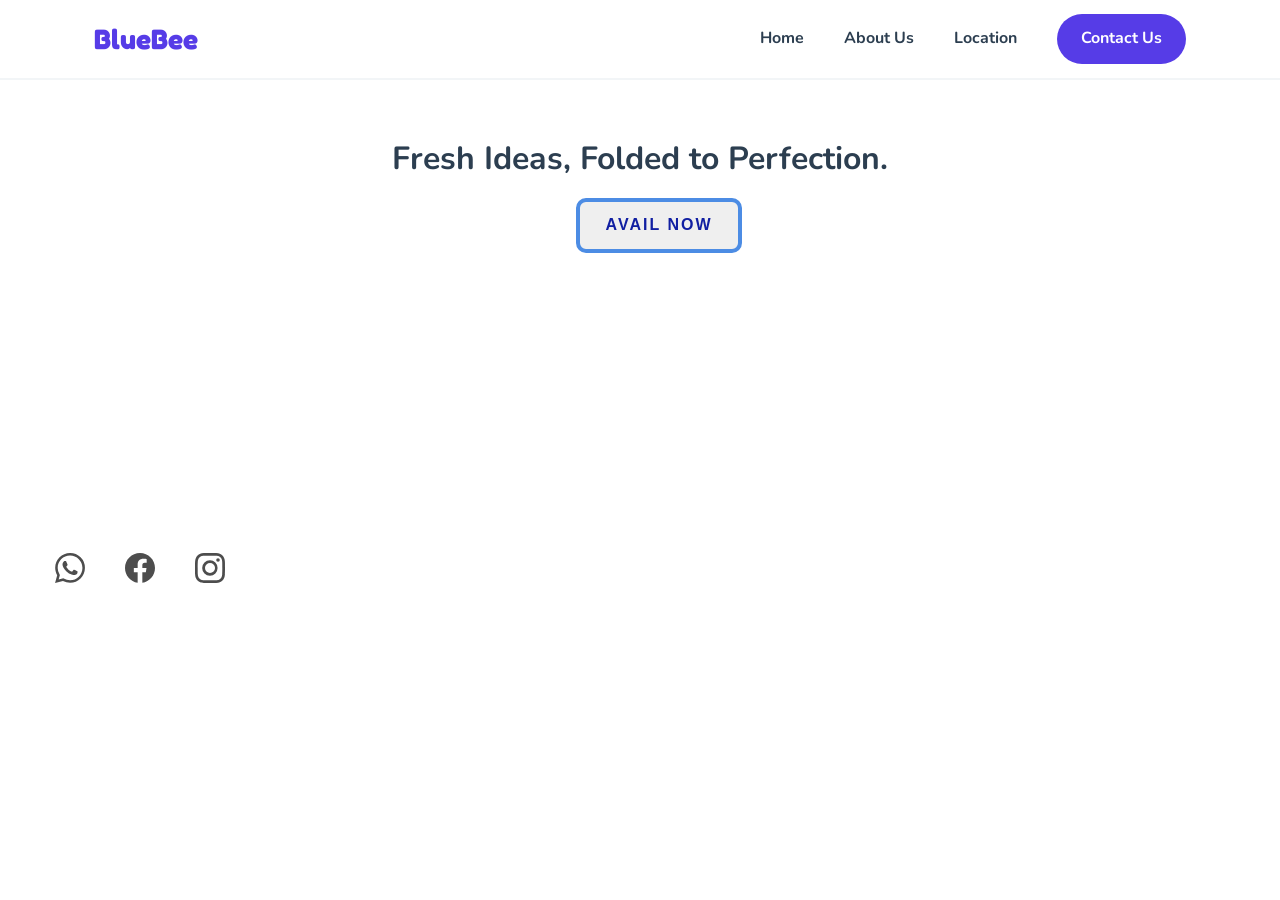
==== index.html @ 80781357 "Add files via upload" ====
<!DOCTYPE html>
<html lang="en">
<head>
    <meta charset="UTF-8">
    <meta name="viewport" content="width=device-width, initial-scale=1.0">
    <title>BlueeBee Laundry</title>
    <link rel="stylesheet" href="style.css">
    <style>
        @import url('https://fonts.googleapis.com/css2?family=Fredoka:wght@700&family=Nunito:wght@500;700&display=swap');
        /*
        ========================================
        CSS Custom Properties (Playful Theme)
        ========================================
        */
        :root {
            /*--color-background: #fff;*/
            background-image: url(www.png);
            background-repeat: no-repeat;
            background-position: center;
            background-attachment: fixed;
            background-size: 100%; /* Smaller number = more zoomed out/smaller image */
            --color-text: #2c3e50;
            --color-primary: #563ce7;
            --color-primary-darker: #582bc0; /* For reduced-motion hover */
            --color-secondary: #3498db;
            --color-highlight-bg: #f2f5f7;
            --font-family-sans-serif: "Nunito", system-ui, -apple-system, sans-serif;
            --font-weight-bold: 700;
            --navbar-height: 80px;
            --navbar-padding: 1.5rem;
            --container-width: 1140px;
            --transition-speed: 0.3s;
            --transition-bounce: cubic-bezier(0.68, -0.55, 0.27, 1.55);
        }

        @import url('https://fonts.googleapis.com/css2?family=Nunito:wght@500;700&display=swap');
        
        *, *::before, *::after { box-sizing: border-box; }

        body {
            margin: 0; font-family: var(--font-family-sans-serif);
            font-size: 1rem; font-weight: 500; line-height: 1.6;
            color: var(--color-text); background-color: var(--color-background);
        }
        
        /* 2. TARGET THE BRAND SPECIFICALLY */
    .navbar__brand { 
        font-family: 'Fredoka', sans-serif !important; /* !important ensures it overrides everything else */
        font-size: 6rem; 
        font-weight: 40; 
        color: var(--color-primary); 
    }

        /*.content { height: 200vh; padding: 120px 2rem; text-align: center; }*/
        .content { 
    flex: 1; /* Fills remaining space */
    display: flex;
    flex-direction: column;
    justify-content: center;
    align-items: center;
    padding: 2rem;
    text-align: center;
}
        ul { list-style: none; margin: 0; padding: 0; }
        a { text-decoration: none; color: inherit; }

        /*
        ========================================
        Navbar Base & Mobile Styles
        ========================================
        */
        .navbar {
            height: var(--navbar-height); display: flex; align-items: center;
            background-color: var(--color-background);
            border-bottom: 2px solid var(--color-highlight-bg);
            position: sticky; top: 0; z-index: 1000;
        }
        .navbar__container {
            display: flex; justify-content: space-between; align-items: center;
            width: 100%; max-width: var(--container-width);
            margin: 0 auto; padding: 0 var(--navbar-padding);
        }
        .navbar__brand { font-size: 1.75rem; font-weight: var(--font-weight-bold); color: var(--color-primary); }
        .navbar__toggle { display: block; border: none; padding: 0.5rem; background: transparent; cursor: pointer; z-index: 1001; }
        .navbar__toggle .bar { display: block; width: 25px; height: 3px; margin: 5px auto; background-color: var(--color-text); border-radius: 3px; transition: all var(--transition-speed) var(--transition-bounce); }
        /* These transforms are for the mobile menu 'hamburger' to 'X' animation */
        .navbar__toggle.is-active .bar:nth-child(1) { transform: translateY(8px) rotate(45deg); }
        .navbar__toggle.is-active .bar:nth-child(2) { opacity: 0; }
        .navbar__toggle.is-active .bar:nth-child(3) { transform: translateY(-8px) rotate(-45deg); }
        
        .navbar__menu { display: none; flex-direction: column; width: 100%; position: absolute; top: var(--navbar-height); left: 0; background-color: var(--color-background); border-bottom: 2px solid var(--color-highlight-bg); box-shadow: 0 10px 20px rgba(0,0,0,0.04); z-index: 999; }
        .navbar__menu.is-active { display: flex; }
        .navbar__item { text-align: center; }
        .navbar__link { display: block; padding: 1.5rem; font-weight: var(--font-weight-bold); transition: background-color var(--transition-speed) ease; }
        .navbar__link:hover, .navbar__link:focus { background-color: var(--color-highlight-bg); }
        :is(.navbar__toggle, .navbar__link):focus-visible { outline: 3px solid var(--color-secondary); outline-offset: 2px; }

        /*
        ========================================
        Desktop Navbar Styles & Animations
        ========================================
        */
        @media (min-width: 768px) {
            .navbar__toggle { display: none; }
            .navbar__menu { display: flex; flex-direction: row; align-items: center; position: static; width: auto; background: none; border: none; box-shadow: none; }
            .navbar__list { display: flex; align-items: center; gap: 0.5rem; }
            .navbar__link { padding: 0.5rem 1rem; position: relative; }
            
            /* General hover rule that applies to non-CTA links. */
            .navbar__link:not(.navbar__link--cta):hover, 
            .navbar__link:not(.navbar__link--cta):focus { background-color: transparent; }
            
            /* Underline animation */
            .navbar__link:not(.navbar__link--cta)::after {
                content: ''; position: absolute; bottom: 0; left: 50%; width: 0;
                height: 3px; background-color: var(--color-secondary);
                transition: all var(--transition-speed) ease; transform: translateX(-50%);
            }
            .navbar__link:not(.navbar__link--cta):hover::after, .navbar__link:not(.navbar__link--cta):focus::after { width: 100%; }

            /* CTA Button */
            .navbar__item--cta { margin-left: 1rem; }
            .navbar__link--cta {
                background-color: var(--color-primary); color: #fff;
                padding: 0.75rem 1.5rem; border-radius: 50px;
                transition: transform var(--transition-speed) var(--transition-bounce), 
                            background-color var(--transition-speed) ease;
            }
            
            .navbar__link--cta:hover, .navbar__link--cta:focus {
                background-color: var(--color-primary);
                transform: scale(1.1);
            }
        }
        
        /* Reduced Motion Accessibility */
        @media (prefers-reduced-motion: reduce) {
            /* Disable animations */
            .navbar__toggle .bar, .navbar__link:not(.navbar__link--cta)::after, .navbar__link--cta { transition: none; }
            /* Instantly show underline for non-CTA links on hover */
            .navbar__link:not(.navbar__link--cta):hover::after, .navbar__link:not(.navbar__link--cta):focus::after { width: 100%; }
            /* Disable scaling on CTA and just change color for feedback */
            .navbar__link--cta:hover, .navbar__link--cta:focus {
                transform: none;
                background-color: var(--color-primary-darker);
            }
        }
    </style>
</head>
<body>
    <header class="navbar">
        <div class="navbar__container">
            <a href="#" class="navbar__brand">BlueBee</a>
            <button class="navbar__toggle" id="navbarToggle" aria-label="Toggle navigation" aria-controls="navbarMenu" aria-expanded="false">
                <span class="bar"></span><span class="bar"></span><span class="bar"></span>
            </button>
            <nav id="navbarMenu" class="navbar__menu" role="navigation" aria-labelledby="navbarToggle">
                <ul class="navbar__list">
    <li class="navbar__item"><a href="index.html" class="navbar__link">Home</a></li>
    
    <li class="navbar__item"><a href="about.html" class="navbar__link">About Us</a></li>
    
    <li class="navbar__item"><a href="location.html" class="navbar__link">Location</a></li>
    
    <li class="navbar__item navbar__item--cta"><a href="contact.html" class="navbar__link navbar__link--cta">Contact Us</a></li>
</ul>
            </nav>
        </div>
    </header>

    <main class="content">
        <h1>Fresh Ideas, Folded to Perfection.</h1>
    </main>
    
    <script>
        document.addEventListener('DOMContentLoaded', function () {
            const navbarToggle = document.getElementById('navbarToggle');
            const navbarMenu = document.getElementById('navbarMenu');
            if (navbarToggle && navbarMenu) {
                navbarToggle.addEventListener('click', function () {
                    navbarToggle.classList.toggle('is-active');
                    navbarMenu.classList.toggle('is-active');

                    const isExpanded = navbarToggle.getAttribute('aria-expanded') === 'true';
                    navbarToggle.setAttribute('aria-expanded', !isExpanded);
                });
            }
        });
    </script>
    <!-- From Uiverse.io by cssbuttons-io --> 
<button id="availBtn" class="c-button c-button--gooey"> Avail Now
  <div class="c-button__blobs">
    <div></div>
    <div></div>
    <div></div>
  </div>
</button>
<svg xmlns="http://www.w3.org/2000/svg" version="1.1" style="display: block; height: 0; width: 0;">
  <defs>
    <filter id="goo">
      <feGaussianBlur in="SourceGraphic" stdDeviation="10" result="blur"></feGaussianBlur>
      <feColorMatrix in="blur" mode="matrix" values="1 0 0 0 0  0 1 0 0 0  0 0 1 0 0  0 0 0 18 -7" result="goo"></feColorMatrix>
      <feBlend in="SourceGraphic" in2="goo"></feBlend>
    </filter>
  </defs>
</svg>
<!-- From Uiverse.io by wilsondesouza --> 
<ul class="example-2">
  <li class="icon-content">
    <a
      data-social="whatsapp"
      aria-label="Whatsapp"
      href="https://wa.me/09948471934"
    >
      <div class="filled"></div>
      <svg
        xml:space="preserve"
        viewBox="0 0 24 24"
        class="bi bi-whatsapp"
        fill="currentColor"
        height="24"
        width="24"
        xmlns="http://www.w3.org/2000/svg"
      >
        <path
          fill="currentColor"
          d="M17.472 14.382c-.297-.149-1.758-.867-2.03-.967-.273-.099-.471-.148-.67.15-.197.297-.767.966-.94 1.164-.173.199-.347.223-.644.075-.297-.15-1.255-.463-2.39-1.475-.883-.788-1.48-1.761-1.653-2.059-.173-.297-.018-.458.13-.606.134-.133.298-.347.446-.52.149-.174.198-.298.298-.497.099-.198.05-.371-.025-.52-.075-.149-.669-1.612-.916-2.207-.242-.579-.487-.5-.669-.51-.173-.008-.371-.01-.57-.01-.198 0-.52.074-.792.372-.272.297-1.04 1.016-1.04 2.479 0 1.462 1.065 2.875 1.213 3.074.149.198 2.096 3.2 5.077 4.487.709.306 1.262.489 1.694.625.712.227 1.36.195 1.871.118.571-.085 1.758-.719 2.006-1.413.248-.694.248-1.289.173-1.413-.074-.124-.272-.198-.57-.347m-5.421 7.403h-.004a9.87 9.87 0 01-5.031-1.378l-.361-.214-3.741.982.998-3.648-.235-.374a9.86 9.86 0 01-1.51-5.26c.001-5.45 4.436-9.884 9.888-9.884 2.64 0 5.122 1.03 6.988 2.898a9.825 9.825 0 012.893 6.994c-.003 5.45-4.437 9.884-9.885 9.884m8.413-18.297A11.815 11.815 0 0012.05 0C5.495 0 .16 5.335.157 11.892c0 2.096.547 4.142 1.588 5.945L.057 24l6.305-1.654a11.882 11.882 0 005.683 1.448h.005c6.554 0 11.89-5.335 11.893-11.893a11.821 11.821 0 00-3.48-8.413Z"
        ></path>
      </svg>
    </a>
    <div class="tooltip">Whatsapp</div>
  </li>
  <li class="icon-content">
    <a
      data-social="facebook"
      aria-label="Facebook"
      href="https://www.facebook.com/bluebee28"
    >
      <div class="filled"></div>
      <svg
        xml:space="preserve"
        viewBox="0 0 24 24"
        class="bi bi-facbook"
        fill="currentColor"
        height="24"
        width="24"
        xmlns="http://www.w3.org/2000/svg"
      >
        <path
          fill="currentColor"
          d="M23.9981 11.9991C23.9981 5.37216 18.626 0 11.9991 0C5.37216 0 0 5.37216 0 11.9991C0 17.9882 4.38789 22.9522 10.1242 23.8524V15.4676H7.07758V11.9991H10.1242V9.35553C10.1242 6.34826 11.9156 4.68714 14.6564 4.68714C15.9692 4.68714 17.3424 4.92149 17.3424 4.92149V7.87439H15.8294C14.3388 7.87439 13.8739 8.79933 13.8739 9.74824V11.9991H17.2018L16.6698 15.4676H13.8739V23.8524C19.6103 22.9522 23.9981 17.9882 23.9981 11.9991Z"
        ></path>
      </svg>
    </a>
    <div class="tooltip">Facebook</div>
  </li>
  <li class="icon-content">
    <a
      data-social="instagram"
      aria-label="Instagram"
      href="https://www.instagram.com/xiii_heart?igsh=ZzQ3cXI5MnNkMmFt"
    >
      <div class="filled"></div>
      <svg
        xml:space="preserve"
        viewBox="0 0 16 16"
        class="bi bi-instagram"
        fill="currentColor"
        height="16"
        width="16"
        xmlns="http://www.w3.org/2000/svg"
      >
        <path
          fill="currentColor"
          d="M8 0C5.829 0 5.556.01 4.703.048 3.85.088 3.269.222 2.76.42a3.9 3.9 0 0 0-1.417.923A3.9 3.9 0 0 0 .42 2.76C.222 3.268.087 3.85.048 4.7.01 5.555 0 5.827 0 8.001c0 2.172.01 2.444.048 3.297.04.852.174 1.433.372 1.942.205.526.478.972.923 1.417.444.445.89.719 1.416.923.51.198 1.09.333 1.942.372C5.555 15.99 5.827 16 8 16s2.444-.01 3.298-.048c.851-.04 1.434-.174 1.943-.372a3.9 3.9 0 0 0 1.416-.923c.445-.445.718-.891.923-1.417.197-.509.332-1.09.372-1.942C15.99 10.445 16 10.173 16 8s-.01-2.445-.048-3.299c-.04-.851-.175-1.433-.372-1.941a3.9 3.9 0 0 0-.923-1.417A3.9 3.9 0 0 0 13.24.42c-.51-.198-1.092-.333-1.943-.372C10.443.01 10.172 0 7.998 0zm-.717 1.442h.718c2.136 0 2.389.007 3.232.046.78.035 1.204.166 1.486.275.373.145.64.319.92.599s.453.546.598.92c.11.281.24.705.275 1.485.039.843.047 1.096.047 3.231s-.008 2.389-.047 3.232c-.035.78-.166 1.203-.275 1.485a2.5 2.5 0 0 1-.599.919c-.28.28-.546.453-.92.598-.28.11-.704.24-1.485.276-.843.038-1.096.047-3.232.047s-2.39-.009-3.233-.047c-.78-.036-1.203-.166-1.485-.276a2.5 2.5 0 0 1-.92-.598 2.5 2.5 0 0 1-.6-.92c-.109-.281-.24-.705-.275-1.485-.038-.843-.046-1.096-.046-3.233s.008-2.388.046-3.231c.036-.78.166-1.204.276-1.486.145-.373.319-.64.599-.92s.546-.453.92-.598c.282-.11.705-.24 1.485-.276.738-.034 1.024-.044 2.515-.045zm4.988 1.328a.96.96 0 1 0 0 1.92.96.96 0 0 0 0-1.92m-4.27 1.122a4.109 4.109 0 1 0 0 8.217 4.109 4.109 0 0 0 0-8.217m0 1.441a2.667 2.667 0 1 1 0 5.334 2.667 2.667 0 0 1 0-5.334"
        ></path>
      </svg>
    </a>
    <div class="tooltip">Instagram</div>
  </li>
</ul>
<div id="availModal" class="modal">
    <div class="modal-content">
        <span class="close-btn">&times;</span>
        <h2 style="color: #563ce7; font-family: 'Fredoka', sans-serif;">How to Avail</h2>
        <div style="text-align: left; margin: 20px 0; line-height: 1.8;">
            <p>🐝 <strong></strong> You can avail of our services by visiting our location near Atabay Elementary High School. Our place is easy to find since it is located close to the school. Feel free to drop by during our operating hours—we will be happy to assist you.</p>
            
        </div>
        <a href="contact.html" class="navbar__link--cta" style="text-decoration: none; display: inline-block; padding: 12px 25px;">Contact Us</a>
    </div>
</div>
<script src="script.js"></script>
</body>
</html>
---- style.css ----
.navbar__brand { 
    font-family: 'Fredoka', sans-serif; 
    font-size: 1.75rem; 
    font-weight: var(--font-weight-bold); 
    color: var(--color-primary); 
    
}

.c-button {
  color: #44ACFF;
  font-weight: 700;
  font-size: 16px;
  text-decoration: none;
  padding: 0.9em 1.6em;
  cursor: pointer;
  display: inline-block;
  vertical-align: middle;
  position: center;
  z-index: 1;
  left: 45%;
  top: -40px;
  font-family: 'Segoe UI', Tahoma, Geneva, Verdana, sans-serif;
}

.c-button--gooey {
  color: #111FA2;
  text-transform: uppercase;
  letter-spacing: 2px;
  border: 4px solid #4C8CE4;
  position: relative;
  transition: all 700ms ease;
  border-radius: 10px;
}

.c-button--gooey .c-button__blobs {
  height: 100%;
  filter: url(#goo);
  overflow: hidden;
  position: absolute;
  top: 0;
  left: 0;
  bottom: -3px;
  right: -1px;
  z-index: -1;
}

.c-button--gooey .c-button__blobs div {
  background-color: #3498db;
  width: 34%;
  height: 100%;
  border-radius: 100%;
  position: absolute;
  transform: scale(1.4) translateY(125%) translateZ(0);
  transition: all 700ms ease;
}

.c-button--gooey .c-button__blobs div:nth-child(1) {
  left: -5%;
}

.c-button--gooey .c-button__blobs div:nth-child(2) {
  left: 30%;
  transition-delay: 60ms;
}

.c-button--gooey .c-button__blobs div:nth-child(3) {
  left: 66%;
  transition-delay: 25ms;
}

.c-button--gooey:hover {
  color: #fff;
}

.c-button--gooey:hover .c-button__blobs div {
  transform: scale(1.4) translateY(0) translateZ(0);
}

 
.card {
  width: fit-content;
  height: fit-content;
  background-color: transparent;
  display: flex;
  align-items: center;
  justify-content: center;
  padding: 25px 25px;
  gap: 15px;
  box-shadow: 0px 0px 20px rgba(0, 0, 0, 0.055);
margin-top: 250px;
margin-left: 4%;
}

/* for all social containers*/
.socialContainer {
  width: 48px;
  height: 48px;
  background-color: #81A6C6;
  display: flex;
  align-items: center;
  justify-content: center;
  overflow: hidden;
  transition-duration: .3s;
}
/* instagram*/
.containerOne:hover {
  background-color: #d62976;
  transition-duration: .3s;
}
/* twitter*/
.containerTwo:hover {
  background-color: #00acee;
  transition-duration: .3s;
}
/* linkdin*/
.containerThree:hover {
  background-color: #0072b1;
  transition-duration: .3s;
}
/* Whatsapp*/
.containerFour:hover {
  background-color: #128C7E;
  transition-duration: .3s;
}

.socialContainer:active {
  transform: scale(0.9);
  transition-duration: .3s;
}

.socialSvg {
  width: 17px;
}

.socialSvg path {
  fill: rgb(255, 255, 255);
}

.socialContainer:hover .socialSvg {
  animation: slide-in-top 0.3s both;
}

@keyframes slide-in-top {
  0% {
    transform: translateY(-50px);
    opacity: 0;
  }

  100% {
    transform: translateY(0);
    opacity: 1;
  }
}
/* From Uiverse.io by wilsondesouza */ 
ul {
  list-style: none;
}

.example-2 {
  display: flex;
  justify-content: center;
  align-items: center;
  margin-top: 250px;
  margin-left: -1000px;
}
.example-2 .icon-content {
  margin: 0 10px;
  position: relative;
}
.example-2 .icon-content .tooltip {
  position: absolute;
  top: -30px;
  left: 50%;
  transform: translateX(-50%);
  color: #fff;
  padding: 6px 10px;
  border-radius: 5px;
  opacity: 0;
  visibility: hidden;
  font-size: 14px;
  transition: all 0.3s ease;
}
.example-2 .icon-content:hover .tooltip {
  opacity: 1;
  visibility: visible;
  top: -50px;
}
.example-2 .icon-content a {
  position: relative;
  overflow: hidden;
  display: flex;
  justify-content: center;
  align-items: center;
  width: 50px;
  height: 50px;
  border-radius: 50%;
  color: #4d4d4d;
  background-color: #fff;
  transition: all 0.3s ease-in-out;
}
.example-2 .icon-content a:hover {
  box-shadow: 3px 2px 45px 0px rgb(0 0 0 / 12%);
}
.example-2 .icon-content a svg {
  position: relative;
  z-index: 1;
  width: 30px;
  height: 30px;
}
.example-2 .icon-content a:hover {
  color: white;
}
.example-2 .icon-content a .filled {
  position: absolute;
  top: auto;
  bottom: 0;
  left: 0;
  width: 100%;
  height: 0;
  background-color: #000;
  transition: all 0.3s ease-in-out;
}
.example-2 .icon-content a:hover .filled {
  height: 100%;
}

.example-2 .icon-content a[data-social="whatsapp"] .filled,
.example-2 .icon-content a[data-social="whatsapp"] ~ .tooltip {
  background-color: #128c7e;
}

.example-2 .icon-content a[data-social="facebook"] .filled,
.example-2 .icon-content a[data-social="facebook"] ~ .tooltip {
  background-color: #3b5998;
}
.example-2 .icon-content a[data-social="instagram"] .filled,
.example-2 .icon-content a[data-social="instagram"] ~ .tooltip {
  background: linear-gradient(
    45deg,
    #405de6,
    #5b51db,
    #b33ab4,
    #c135b4,
    #e1306c,
    #fd1f1f
  );
}
.example-2 .icon-content a[data-social="youtube"] .filled,
.example-2 .icon-content a[data-social="youtube"] ~ .tooltip {
  background-color: #ff0000;
}
.map-placeholder {
    width: 100%;
    height: 400px; /* Increased height so the map looks better */
    background-color: #e0e0e0;
    border-radius: 15px;
    margin-bottom: 20px;
    overflow: hidden; /* This keeps the map inside the rounded corners */
}
/* --- Modal Background --- */
.modal {
    display: none; 
    position: fixed; 
    z-index: 2000; 
    left: 0;
    top: 0;
    width: 100%; 
    height: 100%; 
    background-color: rgba(0,0,0,0.6); 
    backdrop-filter: blur(8px); /* Blurs the laundry UI behind the popup */
}

/* --- The White Box --- */
.modal-content {
    background-color: #ffffff;
    margin: 10% auto; 
    padding: 40px;
    border-radius: 30px;
    width: 85%;
    max-width: 450px;
    text-align: center;
    position: relative;
    box-shadow: 0 20px 50px rgba(0,0,0,0.3);
    animation: bounceIn 0.4s cubic-bezier(0.68, -0.55, 0.265, 1.55);
}

@keyframes bounceIn {
    from { transform: scale(0.5); opacity: 0; }
    to { transform: scale(1); opacity: 1; }
}

.close-btn {
    position: absolute;
    top: 15px;
    right: 20px;
    font-size: 28px;
    font-weight: bold;
    color: #ccc;
    cursor: pointer;
}

.close-btn:hover { color: #563ce7; }
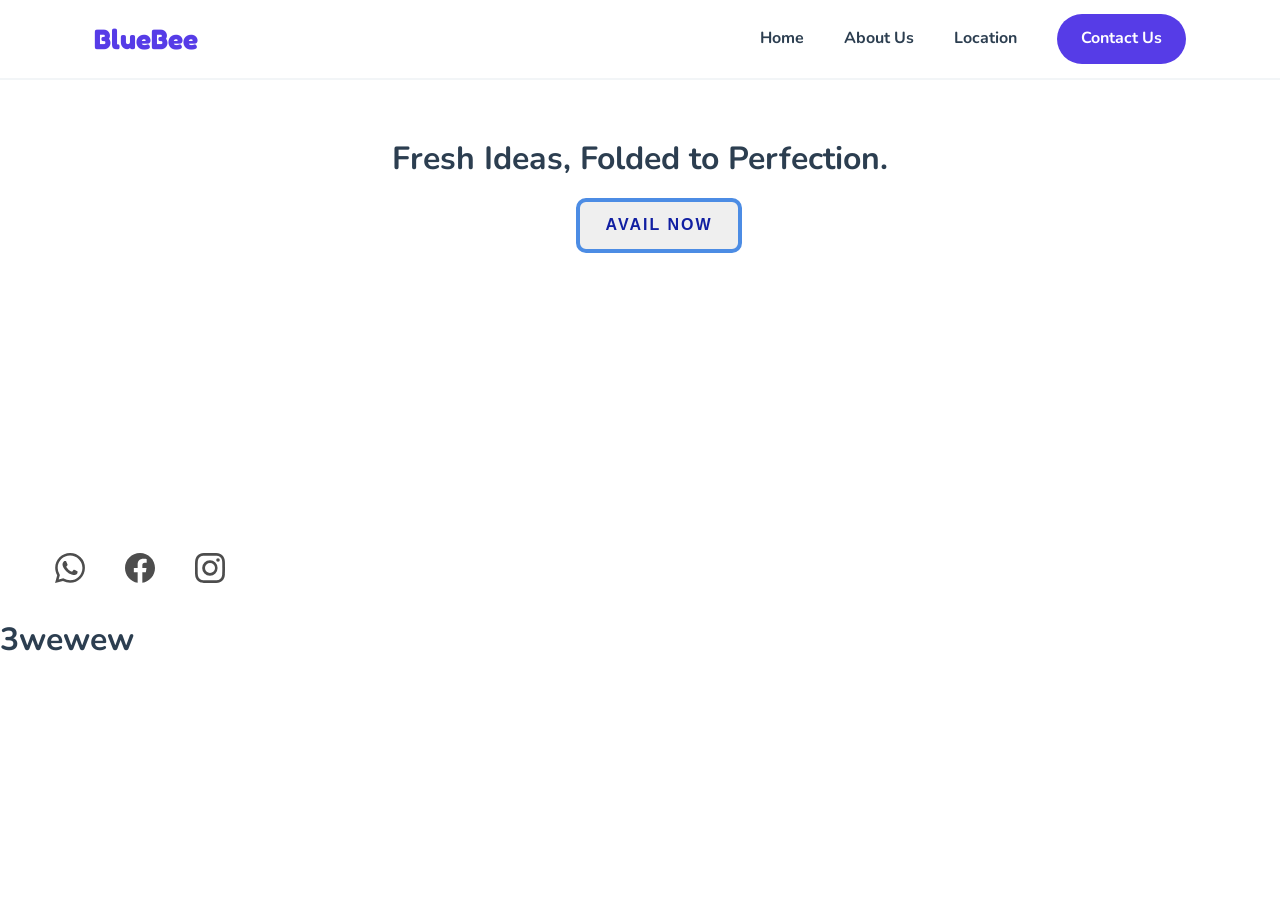
==== commit a9129847: "wewewewew" ====
--- a/index.html
+++ b/index.html
@@ -291,5 +291,6 @@
     </div>
 </div>
 <script src="script.js"></script>
+<h1>3wewew</h1>
 </body>
 </html>
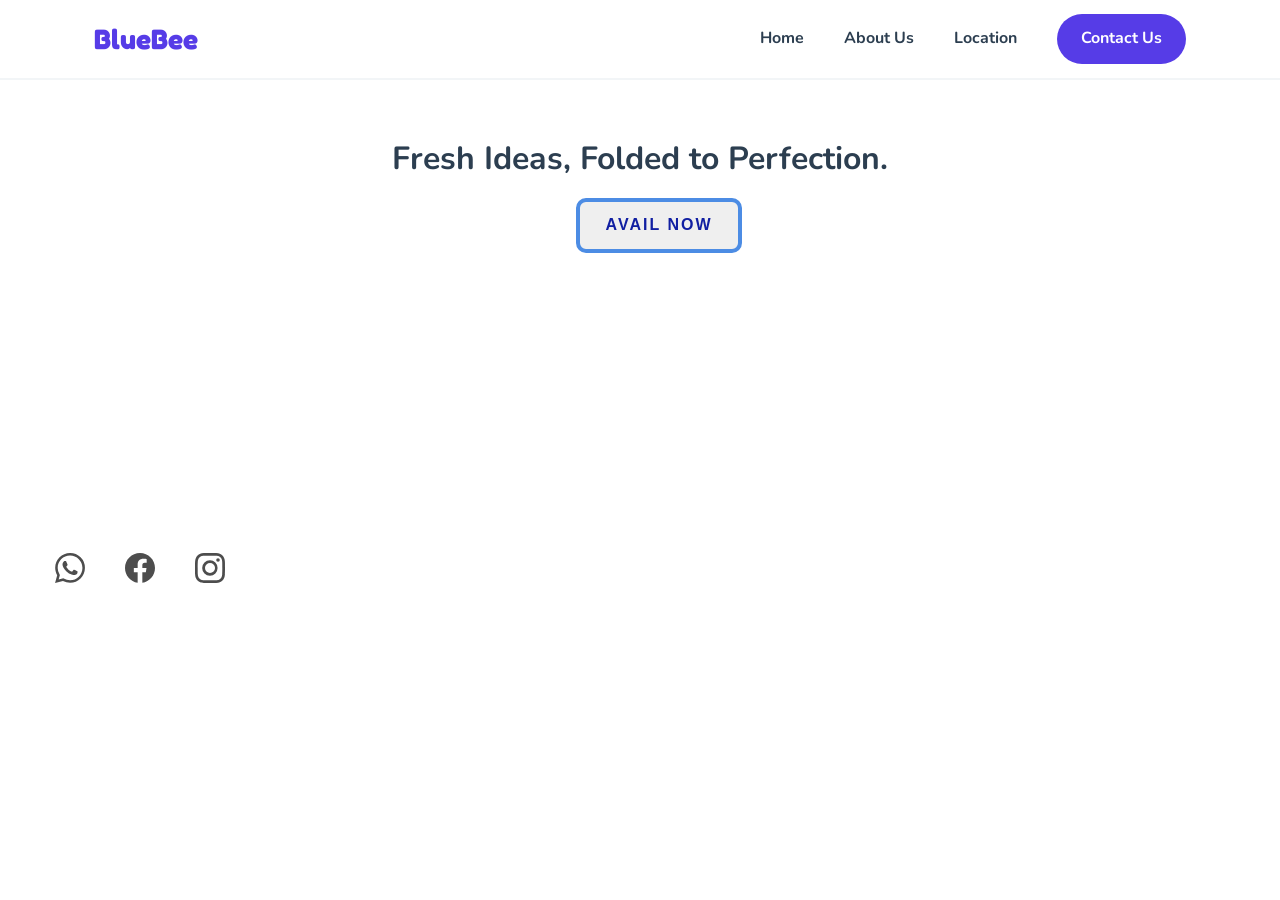
==== commit 472a62bb: "Refactor index.html for cleaner structure Fixed HTML structure and removed unnecessary elements." ====
--- a/index.html
+++ b/index.html
@@ -291,6 +291,5 @@
     </div>
 </div>
 <script src="script.js"></script>
-<h1>3wewew</h1>
 </body>
-</html>+</html>
